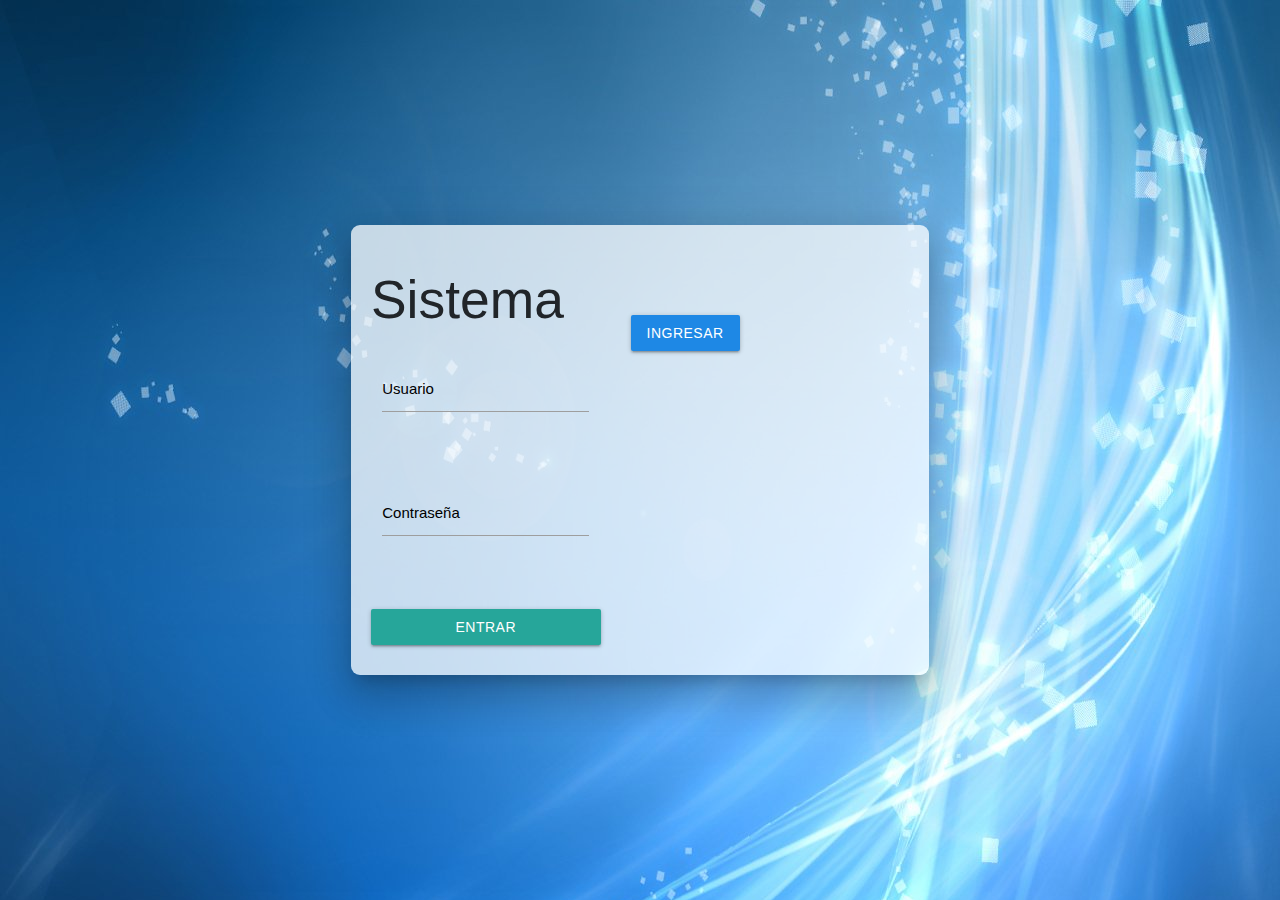
==== index.html @ f04c5ec2 "up" ====
<!DOCTYPE html>
<html lang="en">
<head>
    <meta charset="UTF-8">
    <meta http-equiv="X-UA-Compatible" content="IE=edge">
    <meta name="viewport" content="width=device-width, initial-scale=1.0">
    
    <!-- Bootstrap CSS -->
    <link rel="stylesheet" href="https://stackpath.bootstrapcdn.com/bootstrap/4.4.1/css/bootstrap.min.css" integrity="sha384-Vkoo8x4CGsO3+Hhxv8T/Q5PaXtkKtu6ug5TOeNV6gBiFeWPGFN9MuhOf23Q9Ifjh" crossorigin="anonymous">
     <!-- Estilos personal CSS -->
     <link rel="stylesheet" href="css/materialize/css/materialize.min.css">
    <link rel="stylesheet" href="css/animations.css">
     <link rel="stylesheet" href="css/a_estilo.css" >
  
     <script src="http://code.jquery.com/jquery-1.10.1.min.js"></script>
    <title>Sistema</title>
</head>
<body>

<form class="slideUp" >
    <div id="login"class="z-depth-5"  >
            <div id="sistema" >
                <h2>Sistema</h2>
                <div class="row">
                    <div class="col s12">
                      <div class="row">
                        <div class="input-field col s12">
                          
                          <input type="text" id="autocomplete-input" name="user" class="autocomplete">
                          <label for="autocomplete-input">Usuario</label>
                        </div>
                      </div>
                    </div>
                  </div>

                  <div class="row">
                    <div class="col s12">
                      <div class="row">
                        <div class="input-field col s12">
                          
                          <input type="password" name="pass" id="autocomplete-input" class="autocomplete">
                          <label for="autocomplete-input" >Contraseña</label>
                        </div>
                      </div>
                    </div>
                  </div>
                <button type="submit" class="btn ">Entrar</button>
                <br>
                <a href="loading.html" class="btn blue darken-1 ">Ingresar</a>
                
            
            </div>

            
            <div class="derecha">
                <div id="invitado">
                    
                   <div class="invitado">
                    <a href="loading.html" class="btn blue darken-1">Ingresar</a>
                    
                  
            </div>
 
        
            
            </div>
    </form>

      <!-- Api GeoLocalizacion -->
      <script src="js/geo.js" type="text/javascript" ></script>
    <!-- Optional JavaScript -->
    <!-- jQuery first, then Popper.js, then Bootstrap JS -->
   
    <script src="css/materialize/js/materialize.min.js"></script>
    <script src="js/vue.js"></script>
    <script src="js/vue@2.6.12"></script>
    <script src="components/Interacion.js"></script>

    
</body>
</html>
---- css/animations.css ----
/*
==============================================
CSS3 ANIMATION CHEAT SHEET
==============================================

Made by Justin Aguilar

www.justinaguilar.com/animations/

Questions, comments, concerns, love letters:
justin@justinaguilar.com
==============================================
*/

/*
==============================================
slideDown
==============================================
*/


.slideDown{
	animation-name: slideDown;
	-webkit-animation-name: slideDown;	

	animation-duration: 1s;	
	-webkit-animation-duration: 1s;

	animation-timing-function: ease;	
	-webkit-animation-timing-function: ease;	

	visibility: visible !important;						
}

@keyframes slideDown {
	0% {
		transform: translateY(-100%);
	}
	50%{
		transform: translateY(8%);
	}
	65%{
		transform: translateY(-4%);
	}
	80%{
		transform: translateY(4%);
	}
	95%{
		transform: translateY(-2%);
	}			
	100% {
		transform: translateY(0%);
	}		
}

@-webkit-keyframes slideDown {
	0% {
		-webkit-transform: translateY(-100%);
	}
	50%{
		-webkit-transform: translateY(8%);
	}
	65%{
		-webkit-transform: translateY(-4%);
	}
	80%{
		-webkit-transform: translateY(4%);
	}
	95%{
		-webkit-transform: translateY(-2%);
	}			
	100% {
		-webkit-transform: translateY(0%);
	}	
}

/*
==============================================
slideUp
==============================================
*/


.slideUp{
	animation-name: slideUp;
	-webkit-animation-name: slideUp;	

	animation-duration: 1s;	
	-webkit-animation-duration: 1s;

	animation-timing-function: ease;	
	-webkit-animation-timing-function: ease;

	visibility: visible !important;			
}

@keyframes slideUp {
	0% {
		transform: translateY(100%);
	}
	50%{
		transform: translateY(-8%);
	}
	65%{
		transform: translateY(4%);
	}
	80%{
		transform: translateY(-4%);
	}
	95%{
		transform: translateY(2%);
	}			
	100% {
		transform: translateY(0%);
	}	
}

@-webkit-keyframes slideUp {
	0% {
		-webkit-transform: translateY(100%);
	}
	50%{
		-webkit-transform: translateY(-8%);
	}
	65%{
		-webkit-transform: translateY(4%);
	}
	80%{
		-webkit-transform: translateY(-4%);
	}
	95%{
		-webkit-transform: translateY(2%);
	}			
	100% {
		-webkit-transform: translateY(0%);
	}	
}

/*
==============================================
slideLeft
==============================================
*/


.slideLeft{
	animation-name: slideLeft;
	-webkit-animation-name: slideLeft;	

	animation-duration: 1s;	
	-webkit-animation-duration: 1s;

	animation-timing-function: ease-in-out;	
	-webkit-animation-timing-function: ease-in-out;		

	visibility: visible !important;	
}

@keyframes slideLeft {
	0% {
		transform: translateX(150%);
	}
	50%{
		transform: translateX(-8%);
	}
	65%{
		transform: translateX(4%);
	}
	80%{
		transform: translateX(-4%);
	}
	95%{
		transform: translateX(2%);
	}			
	100% {
		transform: translateX(0%);
	}
}

@-webkit-keyframes slideLeft {
	0% {
		-webkit-transform: translateX(150%);
	}
	50%{
		-webkit-transform: translateX(-8%);
	}
	65%{
		-webkit-transform: translateX(4%);
	}
	80%{
		-webkit-transform: translateX(-4%);
	}
	95%{
		-webkit-transform: translateX(2%);
	}			
	100% {
		-webkit-transform: translateX(0%);
	}
}

/*
==============================================
slideRight
==============================================
*/


.slideRight{
	animation-name: slideRight;
	-webkit-animation-name: slideRight;	

	animation-duration: 1s;	
	-webkit-animation-duration: 1s;

	animation-timing-function: ease-in-out;	
	-webkit-animation-timing-function: ease-in-out;		

	visibility: visible !important;	
}

@keyframes slideRight {
	0% {
		transform: translateX(-150%);
	}
	50%{
		transform: translateX(8%);
	}
	65%{
		transform: translateX(-4%);
	}
	80%{
		transform: translateX(4%);
	}
	95%{
		transform: translateX(-2%);
	}			
	100% {
		transform: translateX(0%);
	}	
}

@-webkit-keyframes slideRight {
	0% {
		-webkit-transform: translateX(-150%);
	}
	50%{
		-webkit-transform: translateX(8%);
	}
	65%{
		-webkit-transform: translateX(-4%);
	}
	80%{
		-webkit-transform: translateX(4%);
	}
	95%{
		-webkit-transform: translateX(-2%);
	}			
	100% {
		-webkit-transform: translateX(0%);
	}
}

/*
==============================================
slideExpandUp
==============================================
*/


.slideExpandUp{
	animation-name: slideExpandUp;
	-webkit-animation-name: slideExpandUp;	

	animation-duration: 1.6s;	
	-webkit-animation-duration: 1.6s;

	animation-timing-function: ease-out;	
	-webkit-animation-timing-function: ease -out;

	visibility: visible !important;	
}

@keyframes slideExpandUp {
	0% {
		transform: translateY(100%) scaleX(0.5);
	}
	30%{
		transform: translateY(-8%) scaleX(0.5);
	}	
	40%{
		transform: translateY(2%) scaleX(0.5);
	}
	50%{
		transform: translateY(0%) scaleX(1.1);
	}
	60%{
		transform: translateY(0%) scaleX(0.9);		
	}
	70% {
		transform: translateY(0%) scaleX(1.05);
	}			
	80%{
		transform: translateY(0%) scaleX(0.95);		
	}
	90% {
		transform: translateY(0%) scaleX(1.02);
	}	
	100%{
		transform: translateY(0%) scaleX(1);		
	}
}

@-webkit-keyframes slideExpandUp {
	0% {
		-webkit-transform: translateY(100%) scaleX(0.5);
	}
	30%{
		-webkit-transform: translateY(-8%) scaleX(0.5);
	}	
	40%{
		-webkit-transform: translateY(2%) scaleX(0.5);
	}
	50%{
		-webkit-transform: translateY(0%) scaleX(1.1);
	}
	60%{
		-webkit-transform: translateY(0%) scaleX(0.9);		
	}
	70% {
		-webkit-transform: translateY(0%) scaleX(1.05);
	}			
	80%{
		-webkit-transform: translateY(0%) scaleX(0.95);		
	}
	90% {
		-webkit-transform: translateY(0%) scaleX(1.02);
	}	
	100%{
		-webkit-transform: translateY(0%) scaleX(1);		
	}
}

/*
==============================================
expandUp
==============================================
*/


.expandUp{
	animation-name: expandUp;
	-webkit-animation-name: expandUp;	

	animation-duration: 0.7s;	
	-webkit-animation-duration: 0.7s;

	animation-timing-function: ease;	
	-webkit-animation-timing-function: ease;		

	visibility: visible !important;	
}

@keyframes expandUp {
	0% {
		transform: translateY(100%) scale(0.6) scaleY(0.5);
	}
	60%{
		transform: translateY(-7%) scaleY(1.12);
	}
	75%{
		transform: translateY(3%);
	}	
	100% {
		transform: translateY(0%) scale(1) scaleY(1);
	}	
}

@-webkit-keyframes expandUp {
	0% {
		-webkit-transform: translateY(100%) scale(0.6) scaleY(0.5);
	}
	60%{
		-webkit-transform: translateY(-7%) scaleY(1.12);
	}
	75%{
		-webkit-transform: translateY(3%);
	}	
	100% {
		-webkit-transform: translateY(0%) scale(1) scaleY(1);
	}	
}

/*
==============================================
fadeIn
==============================================
*/

.fadeIn{
	animation-name: fadeIn;
	-webkit-animation-name: fadeIn;	

	animation-duration: 1.5s;	
	-webkit-animation-duration: 1.5s;

	animation-timing-function: ease-in-out;	
	-webkit-animation-timing-function: ease-in-out;		

	visibility: visible !important;	
}

@keyframes fadeIn {
	0% {
		transform: scale(0);
		opacity: 0.0;		
	}
	60% {
		transform: scale(1.1);	
	}
	80% {
		transform: scale(0.9);
		opacity: 1;	
	}	
	100% {
		transform: scale(1);
		opacity: 1;	
	}		
}

@-webkit-keyframes fadeIn {
	0% {
		-webkit-transform: scale(0);
		opacity: 0.0;		
	}
	60% {
		-webkit-transform: scale(1.1);
	}
	80% {
		-webkit-transform: scale(0.9);
		opacity: 1;	
	}	
	100% {
		-webkit-transform: scale(1);
		opacity: 1;	
	}		
}

/*
==============================================
expandOpen
==============================================
*/


.expandOpen{
	animation-name: expandOpen;
	-webkit-animation-name: expandOpen;	

	animation-duration: 1.2s;	
	-webkit-animation-duration: 1.2s;

	animation-timing-function: ease-out;	
	-webkit-animation-timing-function: ease-out;	

	visibility: visible !important;	
}

@keyframes expandOpen {
	0% {
		transform: scale(1.8);		
	}
	50% {
		transform: scale(0.95);
	}	
	80% {
		transform: scale(1.05);
	}
	90% {
		transform: scale(0.98);
	}	
	100% {
		transform: scale(1);
	}			
}

@-webkit-keyframes expandOpen {
	0% {
		-webkit-transform: scale(1.8);		
	}
	50% {
		-webkit-transform: scale(0.95);
	}	
	80% {
		-webkit-transform: scale(1.05);
	}
	90% {
		-webkit-transform: scale(0.98);
	}	
	100% {
		-webkit-transform: scale(1);
	}					
}

/*
==============================================
bigEntrance
==============================================
*/


.bigEntrance{
	animation-name: bigEntrance;
	-webkit-animation-name: bigEntrance;	

	animation-duration: 1.6s;	
	-webkit-animation-duration: 1.6s;

	animation-timing-function: ease-out;	
	-webkit-animation-timing-function: ease-out;	

	visibility: visible !important;			
}

@keyframes bigEntrance {
	0% {
		transform: scale(0.3) rotate(6deg) translateX(-30%) translateY(30%);
		opacity: 0.2;
	}
	30% {
		transform: scale(1.03) rotate(-2deg) translateX(2%) translateY(-2%);		
		opacity: 1;
	}
	45% {
		transform: scale(0.98) rotate(1deg) translateX(0%) translateY(0%);
		opacity: 1;
	}
	60% {
		transform: scale(1.01) rotate(-1deg) translateX(0%) translateY(0%);		
		opacity: 1;
	}	
	75% {
		transform: scale(0.99) rotate(1deg) translateX(0%) translateY(0%);
		opacity: 1;
	}
	90% {
		transform: scale(1.01) rotate(0deg) translateX(0%) translateY(0%);		
		opacity: 1;
	}	
	100% {
		transform: scale(1) rotate(0deg) translateX(0%) translateY(0%);
		opacity: 1;
	}		
}

@-webkit-keyframes bigEntrance {
	0% {
		-webkit-transform: scale(0.3) rotate(6deg) translateX(-30%) translateY(30%);
		opacity: 0.2;
	}
	30% {
		-webkit-transform: scale(1.03) rotate(-2deg) translateX(2%) translateY(-2%);		
		opacity: 1;
	}
	45% {
		-webkit-transform: scale(0.98) rotate(1deg) translateX(0%) translateY(0%);
		opacity: 1;
	}
	60% {
		-webkit-transform: scale(1.01) rotate(-1deg) translateX(0%) translateY(0%);		
		opacity: 1;
	}	
	75% {
		-webkit-transform: scale(0.99) rotate(1deg) translateX(0%) translateY(0%);
		opacity: 1;
	}
	90% {
		-webkit-transform: scale(1.01) rotate(0deg) translateX(0%) translateY(0%);		
		opacity: 1;
	}	
	100% {
		-webkit-transform: scale(1) rotate(0deg) translateX(0%) translateY(0%);
		opacity: 1;
	}				
}

/*
==============================================
hatch
==============================================
*/

.hatch{
	animation-name: hatch;
	-webkit-animation-name: hatch;	

	animation-duration: 2s;	
	-webkit-animation-duration: 2s;

	animation-timing-function: ease-in-out;	
	-webkit-animation-timing-function: ease-in-out;

	transform-origin: 50% 100%;
	-ms-transform-origin: 50% 100%;
	-webkit-transform-origin: 50% 100%; 

	visibility: visible !important;		
}

@keyframes hatch {
	0% {
		transform: rotate(0deg) scaleY(0.6);
	}
	20% {
		transform: rotate(-2deg) scaleY(1.05);
	}
	35% {
		transform: rotate(2deg) scaleY(1);
	}
	50% {
		transform: rotate(-2deg);
	}	
	65% {
		transform: rotate(1deg);
	}	
	80% {
		transform: rotate(-1deg);
	}		
	100% {
		transform: rotate(0deg);
	}									
}

@-webkit-keyframes hatch {
	0% {
		-webkit-transform: rotate(0deg) scaleY(0.6);
	}
	20% {
		-webkit-transform: rotate(-2deg) scaleY(1.05);
	}
	35% {
		-webkit-transform: rotate(2deg) scaleY(1);
	}
	50% {
		-webkit-transform: rotate(-2deg);
	}	
	65% {
		-webkit-transform: rotate(1deg);
	}	
	80% {
		-webkit-transform: rotate(-1deg);
	}		
	100% {
		-webkit-transform: rotate(0deg);
	}		
}


/*
==============================================
bounce
==============================================
*/


.bounce{
	animation-name: bounce;
	-webkit-animation-name: bounce;	

	animation-duration: 1.6s;	
	-webkit-animation-duration: 1.6s;

	animation-timing-function: ease;	
	-webkit-animation-timing-function: ease;	
	
	transform-origin: 50% 100%;
	-ms-transform-origin: 50% 100%;
	-webkit-transform-origin: 50% 100%; 	
}

@keyframes bounce {
	0% {
		transform: translateY(0%) scaleY(0.6);
	}
	60%{
		transform: translateY(-100%) scaleY(1.1);
	}
	70%{
		transform: translateY(0%) scaleY(0.95) scaleX(1.05);
	}
	80%{
		transform: translateY(0%) scaleY(1.05) scaleX(1);
	}	
	90%{
		transform: translateY(0%) scaleY(0.95) scaleX(1);
	}				
	100%{
		transform: translateY(0%) scaleY(1) scaleX(1);
	}	
}

@-webkit-keyframes bounce {
	0% {
		-webkit-transform: translateY(0%) scaleY(0.6);
	}
	60%{
		-webkit-transform: translateY(-100%) scaleY(1.1);
	}
	70%{
		-webkit-transform: translateY(0%) scaleY(0.95) scaleX(1.05);
	}
	80%{
		-webkit-transform: translateY(0%) scaleY(1.05) scaleX(1);
	}	
	90%{
		-webkit-transform: translateY(0%) scaleY(0.95) scaleX(1);
	}				
	100%{
		-webkit-transform: translateY(0%) scaleY(1) scaleX(1);
	}		
}


/*
==============================================
pulse
==============================================
*/

.pulse{
	animation-name: pulse;
	-webkit-animation-name: pulse;	

	animation-duration: 1.5s;	
	-webkit-animation-duration: 1.5s;

	animation-iteration-count: infinite;
	-webkit-animation-iteration-count: infinite;
}

@keyframes pulse {
	0% {
		transform: scale(0.9);
		opacity: 0.7;		
	}
	50% {
		transform: scale(1);
		opacity: 1;	
	}	
	100% {
		transform: scale(0.9);
		opacity: 0.7;	
	}			
}

@-webkit-keyframes pulse {
	0% {
		-webkit-transform: scale(0.95);
		opacity: 0.7;		
	}
	50% {
		-webkit-transform: scale(1);
		opacity: 1;	
	}	
	100% {
		-webkit-transform: scale(0.95);
		opacity: 0.7;	
	}			
}

/*
==============================================
floating
==============================================
*/

.floating{
	animation-name: floating;
	-webkit-animation-name: floating;

	animation-duration: 1.5s;	
	-webkit-animation-duration: 1.5s;

	animation-iteration-count: infinite;
	-webkit-animation-iteration-count: infinite;
}

@keyframes floating {
	0% {
		transform: translateY(0%);	
	}
	50% {
		transform: translateY(8%);	
	}	
	100% {
		transform: translateY(0%);
	}			
}

@-webkit-keyframes floating {
	0% {
		-webkit-transform: translateY(0%);	
	}
	50% {
		-webkit-transform: translateY(8%);	
	}	
	100% {
		-webkit-transform: translateY(0%);
	}			
}

/*
==============================================
tossing
==============================================
*/

.tossing{
	animation-name: tossing;
	-webkit-animation-name: tossing;	

	animation-duration: 2.5s;	
	-webkit-animation-duration: 2.5s;

	animation-iteration-count: infinite;
	-webkit-animation-iteration-count: infinite;
}

@keyframes tossing {
	0% {
		transform: rotate(-4deg);	
	}
	50% {
		transform: rotate(4deg);
	}
	100% {
		transform: rotate(-4deg);	
	}						
}

@-webkit-keyframes tossing {
	0% {
		-webkit-transform: rotate(-4deg);	
	}
	50% {
		-webkit-transform: rotate(4deg);
	}
	100% {
		-webkit-transform: rotate(-4deg);	
	}				
}

/*
==============================================
pullUp
==============================================
*/

.pullUp{
	animation-name: pullUp;
	-webkit-animation-name: pullUp;	

	animation-duration: 1.1s;	
	-webkit-animation-duration: 1.1s;

	animation-timing-function: ease-out;	
	-webkit-animation-timing-function: ease-out;	

	transform-origin: 50% 100%;
	-ms-transform-origin: 50% 100%;
	-webkit-transform-origin: 50% 100%; 		
}

@keyframes pullUp {
	0% {
		transform: scaleY(0.1);
	}
	40% {
		transform: scaleY(1.02);
	}
	60% {
		transform: scaleY(0.98);
	}
	80% {
		transform: scaleY(1.01);
	}
	100% {
		transform: scaleY(0.98);
	}				
	80% {
		transform: scaleY(1.01);
	}
	100% {
		transform: scaleY(1);
	}							
}

@-webkit-keyframes pullUp {
	0% {
		-webkit-transform: scaleY(0.1);
	}
	40% {
		-webkit-transform: scaleY(1.02);
	}
	60% {
		-webkit-transform: scaleY(0.98);
	}
	80% {
		-webkit-transform: scaleY(1.01);
	}
	100% {
		-webkit-transform: scaleY(0.98);
	}				
	80% {
		-webkit-transform: scaleY(1.01);
	}
	100% {
		-webkit-transform: scaleY(1);
	}		
}

/*
==============================================
pullDown
==============================================
*/

.pullDown{
	animation-name: pullDown;
	-webkit-animation-name: pullDown;	

	animation-duration: 1.1s;	
	-webkit-animation-duration: 1.1s;

	animation-timing-function: ease-out;	
	-webkit-animation-timing-function: ease-out;	

	transform-origin: 50% 0%;
	-ms-transform-origin: 50% 0%;
	-webkit-transform-origin: 50% 0%; 		
}

@keyframes pullDown {
	0% {
		transform: scaleY(0.1);
	}
	40% {
		transform: scaleY(1.02);
	}
	60% {
		transform: scaleY(0.98);
	}
	80% {
		transform: scaleY(1.01);
	}
	100% {
		transform: scaleY(0.98);
	}				
	80% {
		transform: scaleY(1.01);
	}
	100% {
		transform: scaleY(1);
	}							
}

@-webkit-keyframes pullDown {
	0% {
		-webkit-transform: scaleY(0.1);
	}
	40% {
		-webkit-transform: scaleY(1.02);
	}
	60% {
		-webkit-transform: scaleY(0.98);
	}
	80% {
		-webkit-transform: scaleY(1.01);
	}
	100% {
		-webkit-transform: scaleY(0.98);
	}				
	80% {
		-webkit-transform: scaleY(1.01);
	}
	100% {
		-webkit-transform: scaleY(1);
	}		
}

/*
==============================================
stretchLeft
==============================================
*/

.stretchLeft{
	animation-name: stretchLeft;
	-webkit-animation-name: stretchLeft;	

	animation-duration: 1.5s;	
	-webkit-animation-duration: 1.5s;

	animation-timing-function: ease-out;	
	-webkit-animation-timing-function: ease-out;	

	transform-origin: 100% 0%;
	-ms-transform-origin: 100% 0%;
	-webkit-transform-origin: 100% 0%; 
}

@keyframes stretchLeft {
	0% {
		transform: scaleX(0.3);
	}
	40% {
		transform: scaleX(1.02);
	}
	60% {
		transform: scaleX(0.98);
	}
	80% {
		transform: scaleX(1.01);
	}
	100% {
		transform: scaleX(0.98);
	}				
	80% {
		transform: scaleX(1.01);
	}
	100% {
		transform: scaleX(1);
	}							
}

@-webkit-keyframes stretchLeft {
	0% {
		-webkit-transform: scaleX(0.3);
	}
	40% {
		-webkit-transform: scaleX(1.02);
	}
	60% {
		-webkit-transform: scaleX(0.98);
	}
	80% {
		-webkit-transform: scaleX(1.01);
	}
	100% {
		-webkit-transform: scaleX(0.98);
	}				
	80% {
		-webkit-transform: scaleX(1.01);
	}
	100% {
		-webkit-transform: scaleX(1);
	}		
}

/*
==============================================
stretchRight
==============================================
*/

.stretchRight{
	animation-name: stretchRight;
	-webkit-animation-name: stretchRight;	

	animation-duration: 1.5s;	
	-webkit-animation-duration: 1.5s;

	animation-timing-function: ease-out;	
	-webkit-animation-timing-function: ease-out;	

	transform-origin: 0% 0%;
	-ms-transform-origin: 0% 0%;
	-webkit-transform-origin: 0% 0%; 		
}

@keyframes stretchRight {
	0% {
		transform: scaleX(0.3);
	}
	40% {
		transform: scaleX(1.02);
	}
	60% {
		transform: scaleX(0.98);
	}
	80% {
		transform: scaleX(1.01);
	}
	100% {
		transform: scaleX(0.98);
	}				
	80% {
		transform: scaleX(1.01);
	}
	100% {
		transform: scaleX(1);
	}							
}

@-webkit-keyframes stretchRight {
	0% {
		-webkit-transform: scaleX(0.3);
	}
	40% {
		-webkit-transform: scaleX(1.02);
	}
	60% {
		-webkit-transform: scaleX(0.98);
	}
	80% {
		-webkit-transform: scaleX(1.01);
	}
	100% {
		-webkit-transform: scaleX(0.98);
	}				
	80% {
		-webkit-transform: scaleX(1.01);
	}
	100% {
		-webkit-transform: scaleX(1);
	}		
}
---- css/a_estilo.css ----
*{
    margin:0;
    padding:0;
}
body{
    height: 100vh;
    background-image: url('thumb-1920-12453.jpg');
    background-size: cover;
  
    display: flex;
    align-items: center;
    justify-content: center;

   
   

}
form{
    display: flex;
    
   
   
    
}
#login{
    display: flex;
    flex-wrap: wrap;  
    flex-direction: row;
    width: 578px;
    height: 450px;
    background-color: rgba(255, 255, 255, 0.74);
    border-radius: 9px 9px 9px 9px;
}


#login #sistema{
    display: flex;
    flex-direction: column;
    margin: 10px 30px 0 20px;
    
}
.derecha{
    border-radius: 0 9px 9px 0;
    background-image: url('../img/derecho.jpg');
    background-size: cover;
  
    right: 1px;
    height: 100%;
    color: white;
    padding-right: -100px;

}
#login #invitado{
    margin-top: 40px;
   

}
#login #invitado .invitado{
    display: flex;
    align-items: center;
    justify-content: center;
    
}
#login #invitado a{
    margin-top: 50px;
    
}
#login #sistema button{

    margin-top: 10px;
   
    
}
#login #sistema a{
    display: none;
}
#login label{
    color: black;
}
#login #autocomplete-input{
    color: black;
}


@media (max-width: 900px){

    #login{
        width: 265px;
        height: 500px;
       
        color: white;



    }
    #login label{
        color: white;
    }
    #login #autocomplete-input{
        color: white;
    }
    #login #invitado{
        display: none;
    }
    #login #sistema a{
        display: block;
    }
}
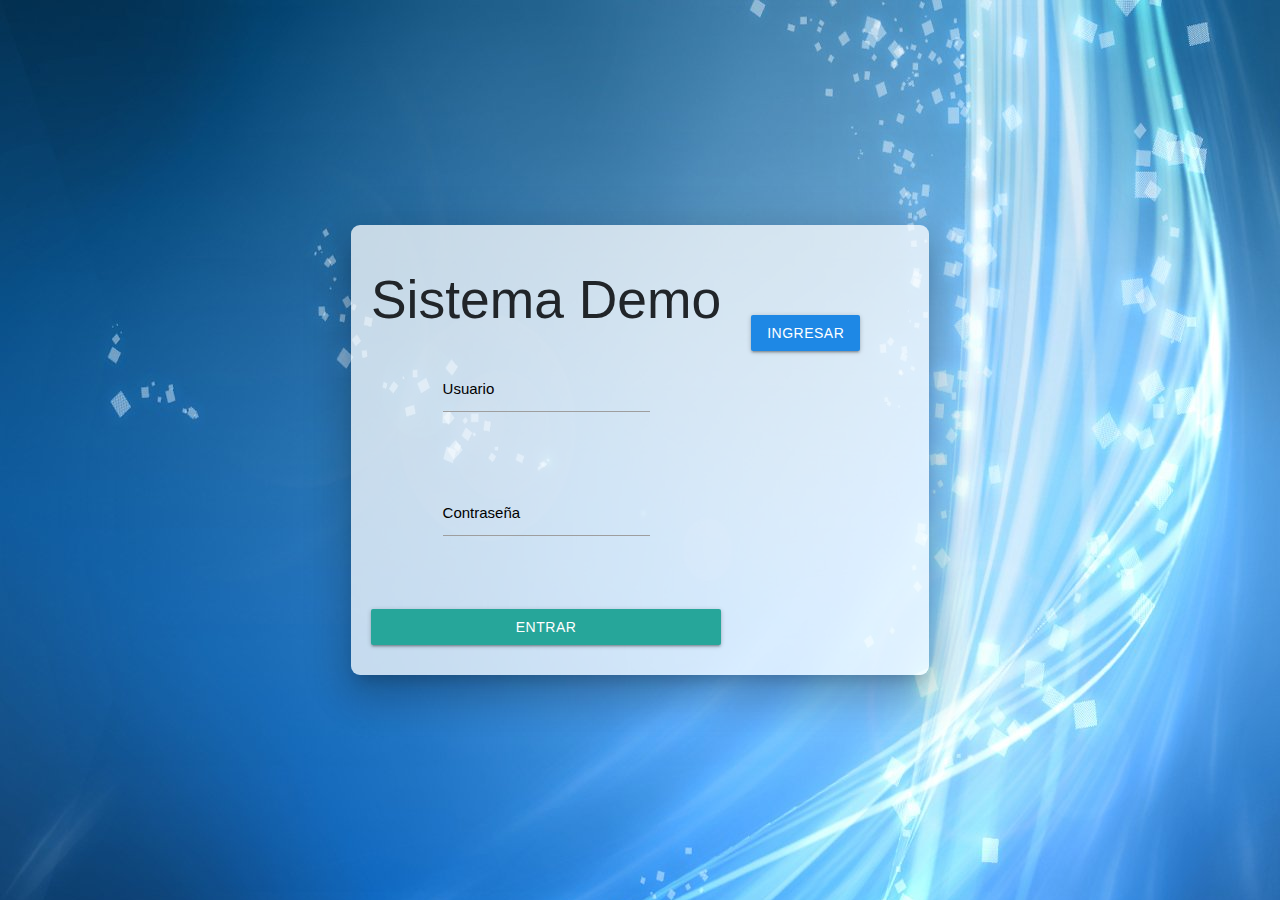
==== commit 0c02e146: "demo" ====
--- a/index.html
+++ b/index.html
@@ -20,7 +20,7 @@
 <form class="slideUp" >
     <div id="login"class="z-depth-5"  >
             <div id="sistema" >
-                <h2>Sistema</h2>
+                <h2>Sistema Demo</h2>
                 <div class="row">
                     <div class="col s12">
                       <div class="row">
